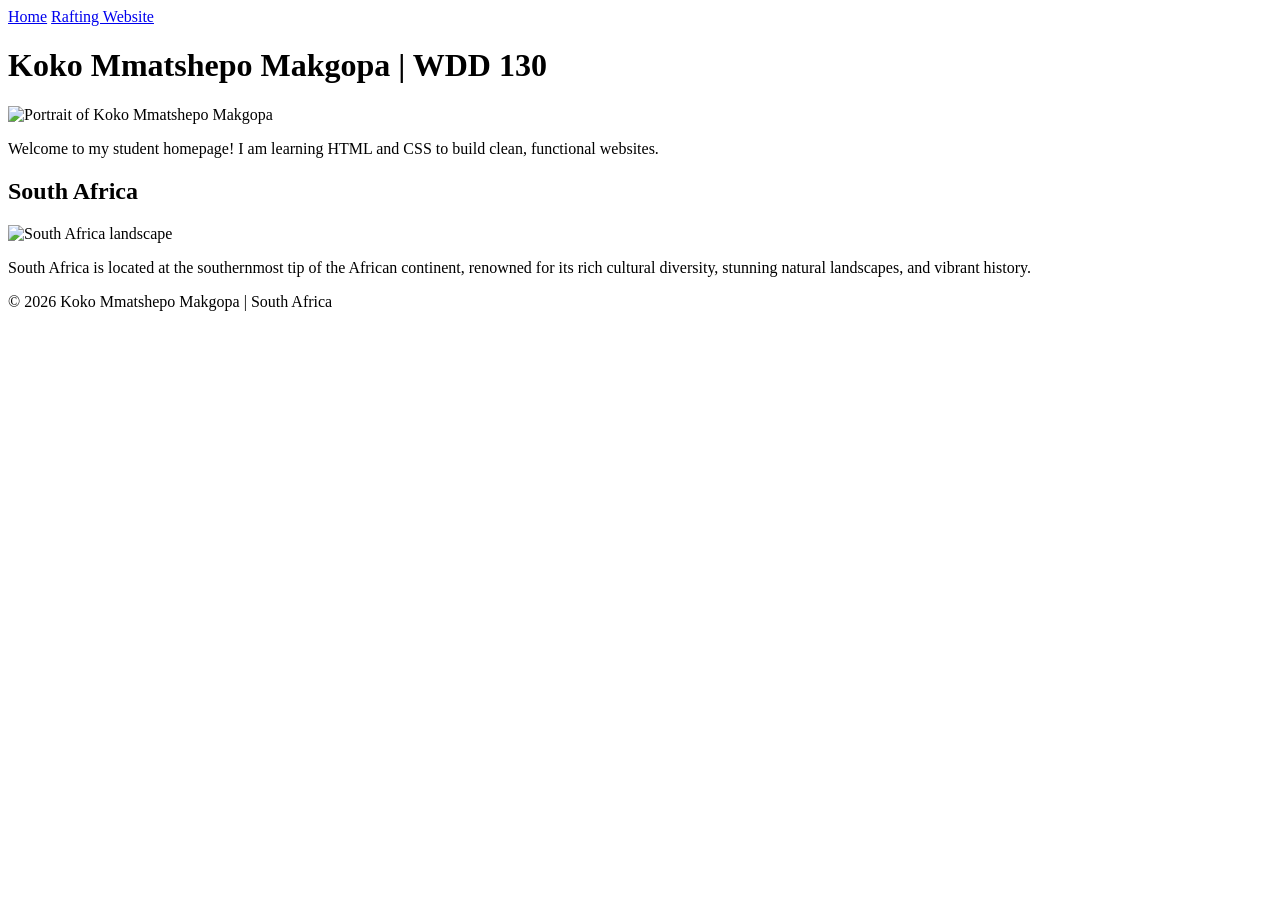
==== .vscode/index.html @ be851f5e "Fix root index.html and styles.css" ====
<!DOCTYPE html>
<html lang="en-US">

<head>
    <meta charset="UTF-8">
    <meta name="viewport" content="width=device-width, initial-scale=1.0">
    <title>Koko Mmatshepo Makgopa | WDD 130</title>
    <meta name="description" content="WDD 130 home page for Koko Mmatshepo Makgopa, showcasing course assignments and South Africa.">
    <meta name="author" content="Koko Mmatshepo Makgopa">
    <link rel="stylesheet" href="styles/styles.css">
</head>

<body>
    <header>
        <nav>
            <a href="#">Home</a>
            <a href="wwr/">Rafting Website</a>
        </nav>
    </header>

    <main>
        <h1>Koko Mmatshepo Makgopa | WDD 130</h1>
        <img src="images/profile.jpg" alt="Portrait of Koko Mmatshepo Makgopa">
        <p>Welcome to my student homepage! I am learning HTML and CSS to build clean, functional websites.</p>
    </main>

    <aside>
        <h2>South Africa</h2>
        <img src="images/south-africa.jpg" alt="South Africa landscape">
        <p>South Africa is located at the southernmost tip of the African continent, renowned for its rich cultural diversity, stunning natural landscapes, and vibrant history.</p>
    </aside>

    <footer>
        <p>&copy; 2026 Koko Mmatshepo Makgopa | South Africa</p>
    </footer>
</body>

</html>
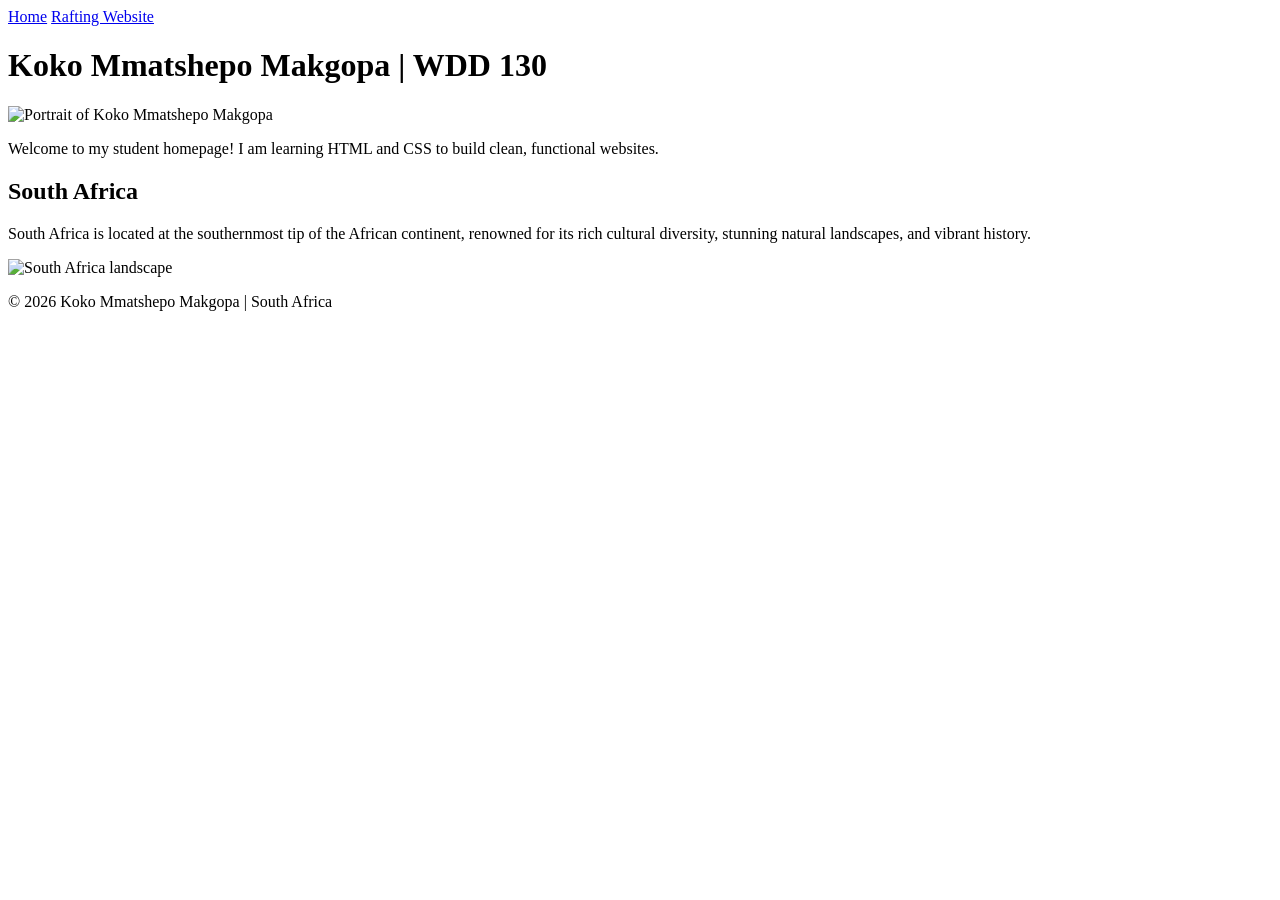
==== commit 045f7e54: "Move south-africa.jpg inside aside element" ====
--- a/.vscode/index.html
+++ b/.vscode/index.html
@@ -26,10 +26,10 @@
 
     <aside>
         <h2>South Africa</h2>
-        <img src="images/south-africa.jpg" alt="South Africa landscape">
+
         <p>South Africa is located at the southernmost tip of the African continent, renowned for its rich cultural diversity, stunning natural landscapes, and vibrant history.</p>
     </aside>
-
+    <img src="images/south-africa.jpg" alt="South Africa landscape">
     <footer>
         <p>&copy; 2026 Koko Mmatshepo Makgopa | South Africa</p>
     </footer>
